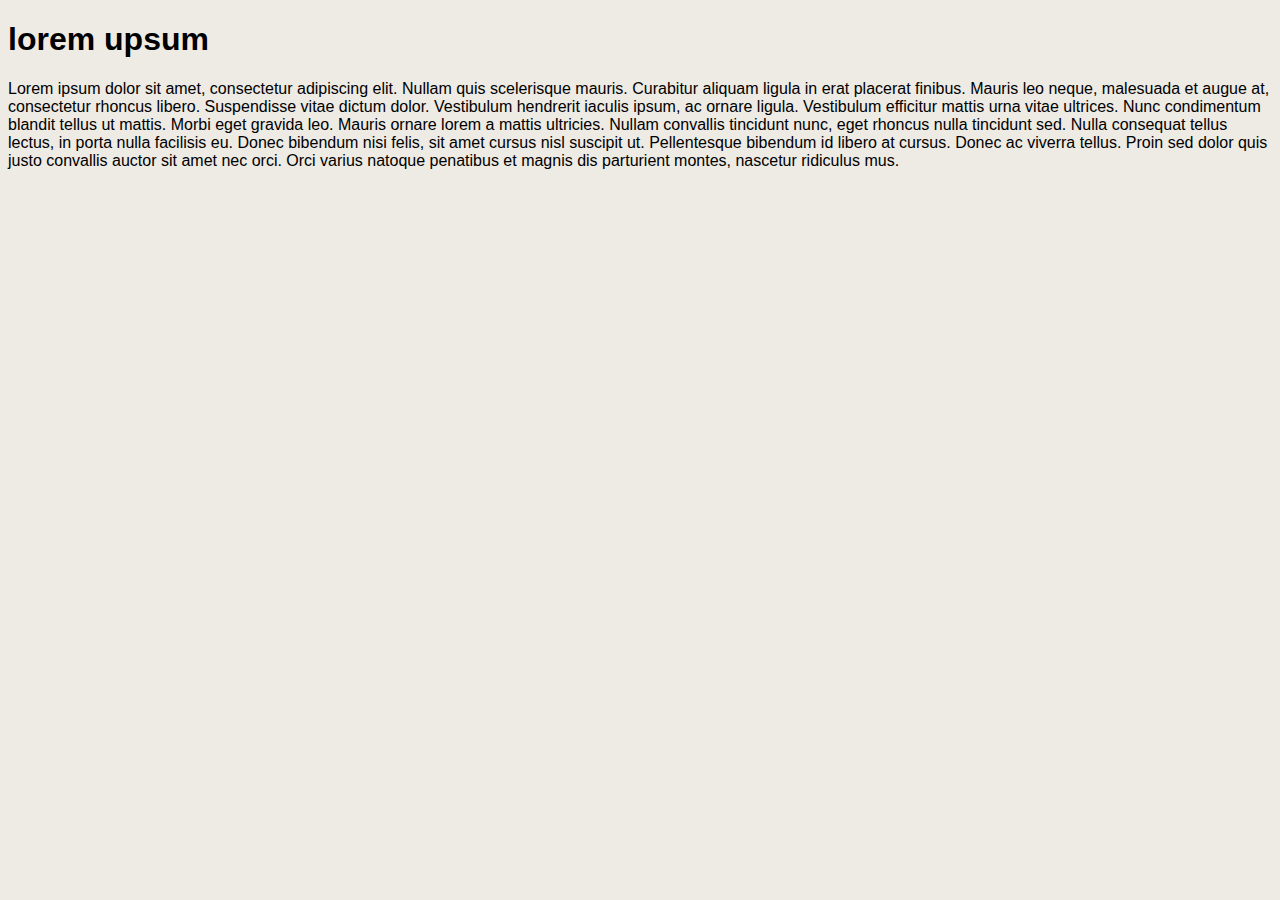
==== index.html @ 69e15f65 "Template boutique de jeux en ligne" ====
<!DOCTYPE html>
<html>
<head>
	<meta charset="utf-8">
	<meta name="viewport" content="width=device-width, initial-scale=1">
	<meta name="description" content="Acheter de jeux de notre grande sélection. Jouer à la demande">
	<link rel="stylesheet" type="text/css" href="css/normalize">
	<link rel="stylesheet" type="text/css" href="css/style.css">
	<title>jeux en demande</title>
</head>
<body>
	<h1>lorem upsum</h1>
	<p>Lorem ipsum dolor sit amet, consectetur adipiscing elit. Nullam quis scelerisque mauris. Curabitur aliquam ligula in erat placerat finibus. Mauris leo neque, malesuada et augue at, consectetur rhoncus libero. Suspendisse vitae dictum dolor. Vestibulum hendrerit iaculis ipsum, ac ornare ligula. Vestibulum efficitur mattis urna vitae ultrices. Nunc condimentum blandit tellus ut mattis. Morbi eget gravida leo. Mauris ornare lorem a mattis ultricies. Nullam convallis tincidunt nunc, eget rhoncus nulla tincidunt sed. Nulla consequat tellus lectus, in porta nulla facilisis eu. Donec bibendum nisi felis, sit amet cursus nisl suscipit ut. Pellentesque bibendum id libero at cursus. Donec ac viverra tellus. Proin sed dolor quis justo convallis auctor sit amet nec orci. Orci varius natoque penatibus et magnis dis parturient montes, nascetur ridiculus mus.</p>
</body>
</html>
---- css/style.css ----
*{
	box-sizing: border-box;
	font-family: Arial , Helvetica;
}
body{
	background-color: #eeeae4;
}
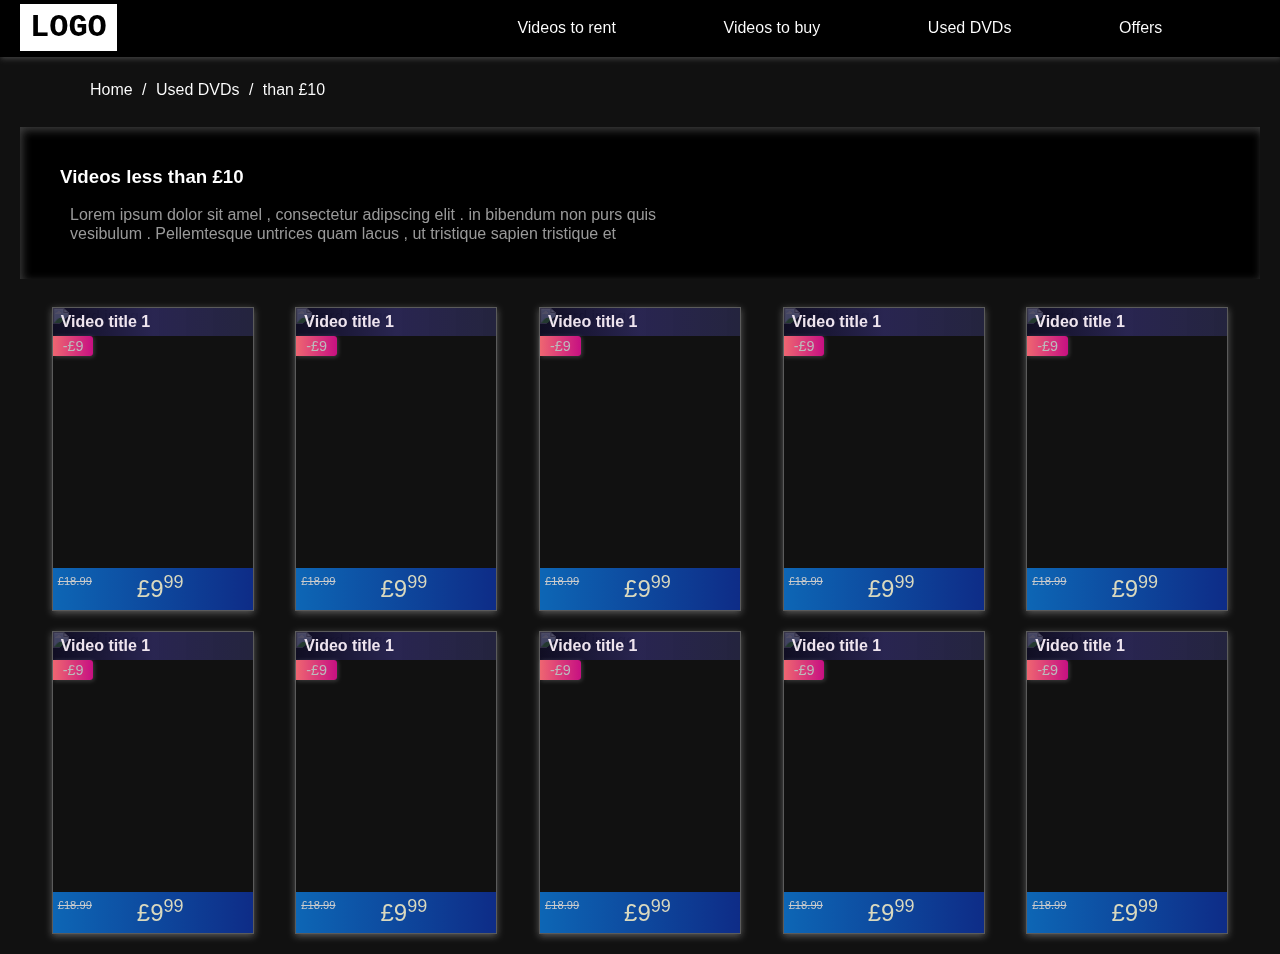
==== commit 5294f619: "add dark mode" ====
--- a/index.html
+++ b/index.html
@@ -1,15 +1,174 @@
 <!DOCTYPE html>
-<html>
+<html lang="en" class="dark">
 <head>
-	<meta charset="utf-8">
-	<meta name="viewport" content="width=device-width, initial-scale=1">
-	<meta name="description" content="Acheter de jeux de notre grande sélection. Jouer à la demande">
-	<link rel="stylesheet" type="text/css" href="css/normalize">
-	<link rel="stylesheet" type="text/css" href="css/style.css">
-	<title>jeux en demande</title>
+    <meta charset="UTF-8">
+    <meta http-equiv="X-UA-Compatible" content="IE=edge">
+    <meta name="viewport" content="width=device-width, initial-scale=1.0">
+    <link rel="icon" type="image/x-icon" href="https://cdn-icons-png.flaticon.com/512/808/808439.png">
+    <link rel="stylesheet" href="css/style.css">
+    <link rel="stylesheet" href="css/normalize.css">
+    <title>Document</title>
 </head>
 <body>
-	<h1>lorem upsum</h1>
-	<p>Lorem ipsum dolor sit amet, consectetur adipiscing elit. Nullam quis scelerisque mauris. Curabitur aliquam ligula in erat placerat finibus. Mauris leo neque, malesuada et augue at, consectetur rhoncus libero. Suspendisse vitae dictum dolor. Vestibulum hendrerit iaculis ipsum, ac ornare ligula. Vestibulum efficitur mattis urna vitae ultrices. Nunc condimentum blandit tellus ut mattis. Morbi eget gravida leo. Mauris ornare lorem a mattis ultricies. Nullam convallis tincidunt nunc, eget rhoncus nulla tincidunt sed. Nulla consequat tellus lectus, in porta nulla facilisis eu. Donec bibendum nisi felis, sit amet cursus nisl suscipit ut. Pellentesque bibendum id libero at cursus. Donec ac viverra tellus. Proin sed dolor quis justo convallis auctor sit amet nec orci. Orci varius natoque penatibus et magnis dis parturient montes, nascetur ridiculus mus.</p>
+    <nav>
+        <div class="box-logo">
+            <span class="logo">LOGO</span>
+        </div>
+        <div class="box-item">
+            <ul>
+                <li><span>Videos to rent</span></li>
+                <li><span>Videos to buy</span></li>
+                <li><span>Used DVDs</span></li>
+                <li><span>Offers</span></li>
+            </ul>
+        </div>
+    </nav>
+    <section class="container">
+        <div class="slug">
+            <ul>
+                <li><a href="#">Home </a></li>
+                <li>/</li>
+                <li><a href="#">Used DVDs </a></li>
+                <li>/</li>
+                <li>than £10</li>
+            </ul>
+        </div>
+        <div class="slid">
+            <h3>Videos less than £10</h3>
+            <p>Lorem ipsum dolor sit amel , consectetur adipscing elit . in bibendum non purs quis <br> vesibulum . Pellemtesque untrices quam lacus , ut tristique sapien tristique et</p>
+        </div>
+        <div class="row">
+            <div class="card">
+                <div class="card-img">
+                    <img src="https://i.pcmag.com/imagery/reviews/05OVdVevn5X6gC6uMIOcsLN-1.fit_scale.size_760x427.v1569481779.jpg" width="200" height="260" alt="card image" srcset="">
+                </div>
+                <!-- <div class="card-content"> -->
+                    <b class="title">Video title 1</b>
+                    <span class="prices">
+                        <span class="origin-price">£18.99</span>
+                        <span class="selling-price">£9<sup>99</sup></span>
+                    </span>
+                    <span class="promo-price">-£9</span>
+                <!-- </div> -->
+            </div>
+            <div class="card">
+                <div class="card-img">
+                    <img src="https://cdn.pastemagazine.com/www/system/images/photo_albums/best-game-covers-2016/large/xcom-2-cover.jpg" width="200" height="260" alt="card image" srcset="">
+                </div>
+                <!-- <div class="card-content"> -->
+                    <b class="title">Video title 1</b>
+                    <span class="prices">
+                        <span class="origin-price">£18.99</span>
+                        <span class="selling-price">£9<sup>99</sup></span>
+                    </span>
+                    <span class="promo-price">-£9</span>
+                <!-- </div> -->
+            </div>
+            <div class="card">
+                <div class="card-img">
+                    <img src="https://cdn.themis-media.com/media/global/images/library/deriv/895/895237.jpg" width="200" height="260" alt="card image" srcset="">
+                </div>
+                <!-- <div class="card-content"> -->
+                    <b class="title">Video title 1</b>
+                    <span class="prices">
+                        <span class="origin-price">£18.99</span>
+                        <span class="selling-price">£9<sup>99</sup></span>
+                    </span>
+                    <span class="promo-price">-£9</span>
+                <!-- </div> -->
+            </div>
+            <div class="card">
+                <div class="card-img">
+                    <img src="https://cdn.tutsplus.com/cdn-cgi/image/width=600/psd/uploads/legacy/psdtutsarticles/linkb_60vgamecovers/44.jpg" width="200" height="260" alt="card image" srcset="">
+                </div>
+                <!-- <div class="card-content"> -->
+                    <b class="title">Video title 1</b>
+                    <span class="prices">
+                        <span class="origin-price">£18.99</span>
+                        <span class="selling-price">£9<sup>99</sup></span>
+                    </span>
+                    <span class="promo-price">-£9</span>
+                <!-- </div> -->
+            </div>
+            <div class="card">
+                <div class="card-img">
+                    <img src="https://media.gq.com/photos/5de828495bb28e00087aa16e/master/w_2500,h_3542,c_limit/10-the-best-video-games-of-2019-gq-december-120519.jpg" width="200" height="260" alt="card image" srcset="">
+                </div>
+                <!-- <div class="card-content"> -->
+                    <b class="title">Video title 1</b>
+                    <span class="prices">
+                        <span class="origin-price">£18.99</span>
+                        <span class="selling-price">£9<sup>99</sup></span>
+                    </span>
+                    <span class="promo-price">-£9</span>
+                <!-- </div> -->
+            </div>
+            <div class="card">
+                <div class="card-img">
+                    <img src="https://cdn.pastemagazine.com/www/system/images/photo_albums/best-game-covers-2016/large/far-cry-primal-box-art.jpg?1384968217" width="200" height="260" alt="card image" srcset="">
+                </div>
+                <!-- <div class="card-content"> -->
+                    <b class="title">Video title 1</b>
+                    <span class="prices">
+                        <span class="origin-price">£18.99</span>
+                        <span class="selling-price">£9<sup>99</sup></span>
+                    </span>
+                    <span class="promo-price">-£9</span>
+                <!-- </div> -->
+            </div>
+            <div class="card">
+                <div class="card-img">
+                    <img src="https://i.pinimg.com/550x/f0/b6/91/f0b691e6d961acff70140b5c104040f4.jpg" width="200" height="260" alt="card image" srcset="">
+                </div>
+                <!-- <div class="card-content"> -->
+                    <b class="title">Video title 1</b>
+                    <span class="prices">
+                        <span class="origin-price">£18.99</span>
+                        <span class="selling-price">£9<sup>99</sup></span>
+                    </span>
+                    <span class="promo-price">-£9</span>
+                <!-- </div> -->
+            </div>
+            <div class="card">
+                <div class="card-img">
+                    <img src="https://interfaceingame.com/wp-content/uploads/elden-ring/elden-ring-cover-375x500.jpg" width="200" height="260" alt="card image" srcset="">
+                </div>
+                <!-- <div class="card-content"> -->
+                    <b class="title">Video title 1</b>
+                    <span class="prices">
+                        <span class="origin-price">£18.99</span>
+                        <span class="selling-price">£9<sup>99</sup></span>
+                    </span>
+                    <span class="promo-price">-£9</span>
+                <!-- </div> -->
+            </div>
+            <div class="card">
+                <div class="card-img">
+                    <img src="https://nerdiertides.files.wordpress.com/2016/07/watch-dogs-ubisoft-cover-art.jpg" width="200" height="260" alt="card image" srcset="">
+                </div>
+                <!-- <div class="card-content"> -->
+                    <b class="title">Video title 1</b>
+                    <span class="prices">
+                        <span class="origin-price">£18.99</span>
+                        <span class="selling-price">£9<sup>99</sup></span>
+                    </span>
+                    <span class="promo-price">-£9</span>
+                <!-- </div> -->
+            </div>
+            <div class="card">
+                <div class="card-img">
+                    <img src="http://images2.fanpop.com/image/photos/13900000/Video-Game-Covers-video-games-13976042-425-500.jpg" width="200" height="260" alt="card image" srcset="">
+                </div>
+                <!-- <div class="card-content"> -->
+                    <b class="title">Video title 1</b>
+                    <span class="prices">
+                        <span class="origin-price">£18.99</span>
+                        <span class="selling-price">£9<sup>99</sup></span>
+                    </span>
+                    <span class="promo-price">-£9</span>
+                <!-- </div> -->
+            </div>
+        </div>
+    </section>
 </body>
 </html>--- a/css/style.css
+++ b/css/style.css
@@ -1,7 +1,174 @@
 *{
-	box-sizing: border-box;
-	font-family: Arial , Helvetica;
+    font-family: Arial, Helvetica, sans-serif;
+    font-family: 'Franklin Gothic Medium', 'Arial Narrow', Arial, sans-serif;
+}
+html.dark , html.dark img , html.dark b{
+    filter: invert(1);
+}
+a{
+    text-decoration: none;
+    color: black;
 }
 body{
-	background-color: #eeeae4;
+    background-color: #EEE;
 }
+nav{
+    display: flex;
+    justify-content: space-between;
+    padding: 10px 20px;
+    background: white;
+    align-items: center;
+    box-shadow: 1px 2px 5px #6665;
+}
+ul{
+    list-style: none;
+    margin: 0;
+    display: flex;
+    flex-grow: 1;
+    list-style: none;
+}
+.box-logo{
+    flex-grow: .5;
+}
+.box-logo .logo{
+    font-weight: bold;
+    font-size: 2rem;
+    background-color: black;
+    color: white;
+    padding: 5px 10px;
+    font-family: 'Courier New', Courier, monospace;
+}
+.container{
+    padding: 10px 20px;
+}
+.box-item{
+    flex-grow: .5;
+}
+.box-item ul li{
+    flex-grow: .25;
+}
+.box-item ul li span{
+    padding: 5px 10px;
+    cursor: pointer;
+    transition: .3s;
+    border-radius: 5px;
+}
+.box-item ul li span:hover{
+    box-shadow: 0 0.5px 4px #6665;
+    transition: .5s;
+    background: #000;
+    color: white;
+    box-shadow: 2px 1px 5px #7775;
+}
+.slug{
+    margin: 4px 0px;
+    padding: 10px 30px;
+}
+.slug ul li{
+    display: flex;
+    flex-grow: 0.01;
+}
+.row{
+    display: flex;
+    justify-content: space-evenly;
+    flex-wrap: wrap;
+    flex-grow: 1;
+}
+.row .card{
+    border: 0.3px solid #1115;
+    display: flex;
+    flex-direction: column;
+    align-content: center;
+    box-shadow: 0px 2px 7px #1115;
+    position: relative;
+    margin: 10px;
+    transition: .7s;
+}
+.row .card:hover{
+    box-shadow: 2px 2px 13px #1116;
+    cursor: pointer;
+    transform: scale(1.04);
+    transition: .5s;
+}
+.row .title{
+    position: absolute;
+    width: 100%;
+    color: #EEE4EE;
+    padding: 5px 8px;
+    box-sizing: border-box;
+    font-family: 'Franklin Gothic Medium', 'Arial Narrow', Arial, sans-serif;
+    background: linear-gradient(to right, #0f0c29ba, #302b63c7, #24243e);
+}
+.row .card-img{
+    justify-content: center;
+    display: flex;
+}
+.row .card-content{
+    display: flex;
+    flex-direction: column;
+    padding: 10px;
+}
+.row span{
+    font-family: Arial, Helvetica, sans-serif;
+}
+.slid{
+    padding: 20px 40px;
+    background: white;
+    margin: 18px 0;
+    display: block;
+    box-shadow: 2px 3px 10px #1114 inset;
+}
+.slid p{
+    color: #666;
+    font-size: 1rem;
+    font-family: arial;
+    margin-left: 10px;
+
+}
+.card .prices{
+    display: flex;
+    background: linear-gradient(to right, #f2994a, #f2c94cba);
+    padding: 7px 5px;
+}
+.card .prices .origin-price{
+    text-decoration: line-through;
+    font-size: 0.7rem;
+    flex-grow: .7;
+    color: #333;
+}
+sup{
+    text-decoration: none;
+}
+.card .prices .selling-price{
+    font-family: 'Franklin Gothic Medium', 'Arial Narrow', Arial, sans-serif;
+    font-size: 1.5rem;
+    flex-grow: 1;
+    color: #252641;
+}
+.card .promo-price{
+    position: absolute;
+    top: 28px;
+    padding: 2px 10px;
+    border-radius: 0 3px 3px 0;
+    box-shadow: 1px 1px 4px #1113;
+    font-size: 0.9rem;
+    background: linear-gradient(to right, #11998e, #38ef7d);
+    color: #444;
+}
+
+@media screen and (orientation: portrait) {
+    nav{
+        display: block;
+    }
+    ul{
+        padding: 0;
+        font-size: .8rem;
+        margin: 15px 0px 0;
+    }
+    .slug{
+        padding: 4px 20px;
+    }
+    .slid{
+        padding: 10px 15px;
+    }
+  }